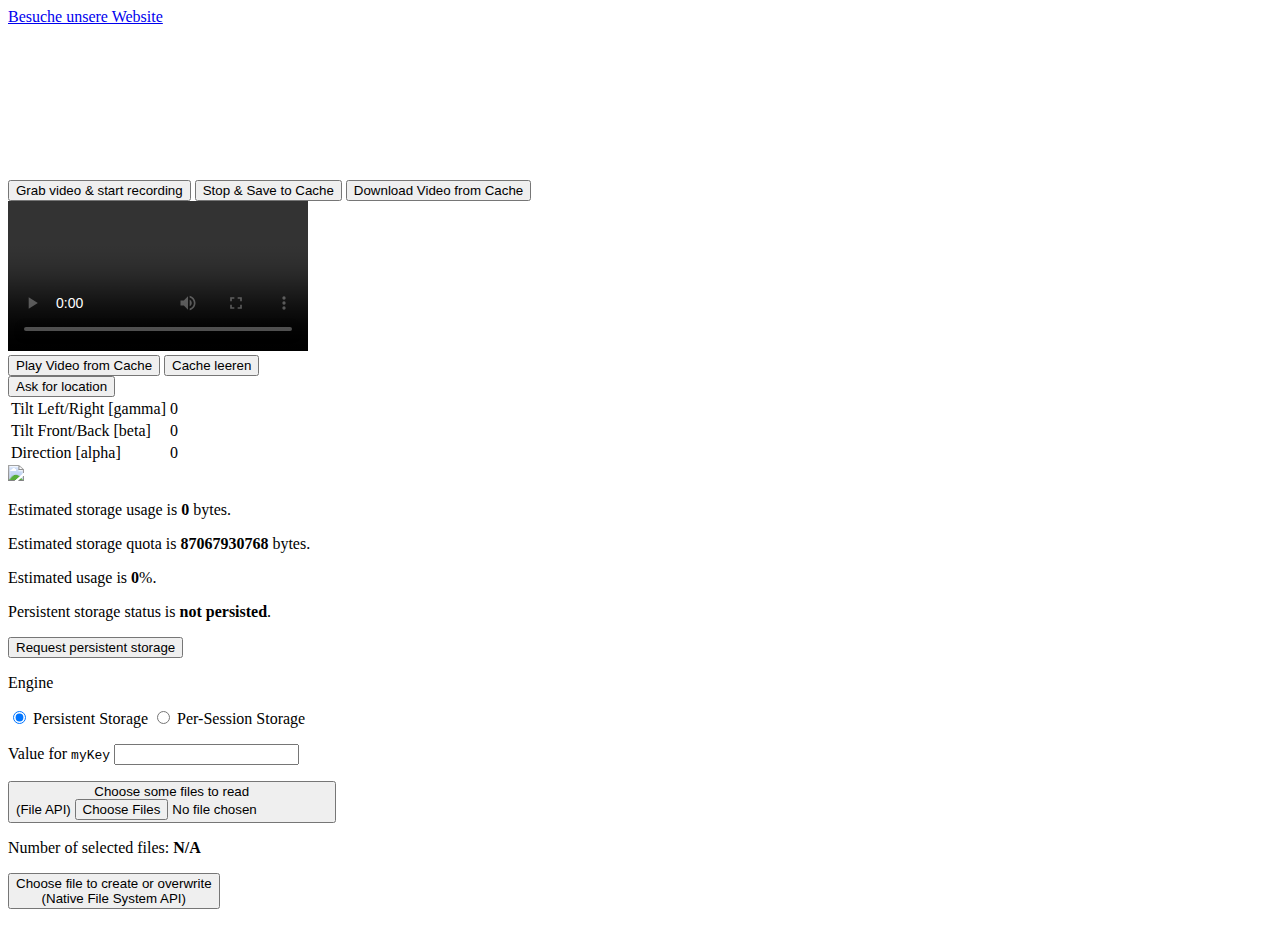
==== index.html @ 5627e57f "Update index.html" ====
<!DOCTYPE html>
<html lang="en">
  <head>
    <meta charset="UTF-8" />
    <meta name="viewport" content="width=device-width, initial-scale=1.0" />
    <meta http-equiv="X-UA-Compatible" content="ie=edge" />
    <link rel="stylesheet" href="css/styles.css" />
    <title>Dev'Coffee PWA</title>

    <link rel="icon" href="./images/icons/icon-128x128.png" />

    <link rel="manifest" href="./manifest.json" />

  </head>
  <body>
    <a href="https://www.example.com" class="button">Besuche unsere Website</a>
    <div id="container" class="video-container">
      <video autoplay poster="https://image.freepik.com/free-icon/video-camera-symbol_318-40225.png"></video>
    </div>
    <div class="container">
      <button onclick="getStream()">Grab video & start recording</button>
        <button onclick="stopRecordingAndSaveToCache()">Stop & Save to Cache</button>
        <button onclick="downloadFromCache()">Download Video from Cache</button>
      </div>
    
    <div id="container" class="video-container">
      
      <video id="playbackVideo" autoplay controls></video>
    </div>
      <div class="container">
        <button id="playButton">Play Video from Cache</button>
        <button onclick="clearCache()">Cache leeren</button>
      </div>
<button id="askButton">Ask for location</button>

<div id="target"></div>
    
    <table>
  <tr>
    <td>Tilt Left/Right [gamma]</td>
    <td id="doTiltLR"></td>
  </tr>
  <tr>
    <td>Tilt Front/Back [beta]</td>
    <td id="doTiltFB"></td>
  </tr>
  <tr>
    <td>Direction [alpha]</td>
    <td id="doDirection"></td>
  </tr>
</table>

<div id="logoContainer">
  <img src="https://www.w3.org/html/logo/downloads/HTML5_Badge_512.png" id="imgLogo">
</div>
  <p>Estimated storage usage is <b id="usage">unknown</b> bytes.</p>
<p>Estimated storage quota is <b id="quota">unknown</b> bytes.</p>
<p>Estimated usage is <b id="percent">unknown</b>%.</p>
<p>Persistent storage status is <b id="persisted">unknown</b>.</p>
<p><button onclick="requestPersistence()">Request persistent storage</button></p>
<p>
  <label>Engine</label>
</p>
<div role="group" id="selectEngine">
  <input type="radio" name="engine" value="localStorage" checked/> Persistent Storage
  <input type="radio" name="engine" value="sessionStorage"/> Per-Session Storage
</div>

<p>
  <label for="value">Value for <code>myKey</code></label>
  <input type="text" id="value">
</p>
    <div class="columns">
  <div class="column">
    <button class="btn-file">
      Choose some files to read<br>(File API) <input type="file" onchange="readFiles(this.files)" multiple>
    </button>
    
    <p>Number of selected files: <b id="count">N/A</b></p>
  </div>
  <div class="column">
    <button class="btn-file" onclick="writeFile()">
      Choose file to create or overwrite<br>(Native File System API)
    </button>
  </div>
</div>

<ul id="target"></ul>
    
    <script src="js/app.js"></script>
  </body>
</html>
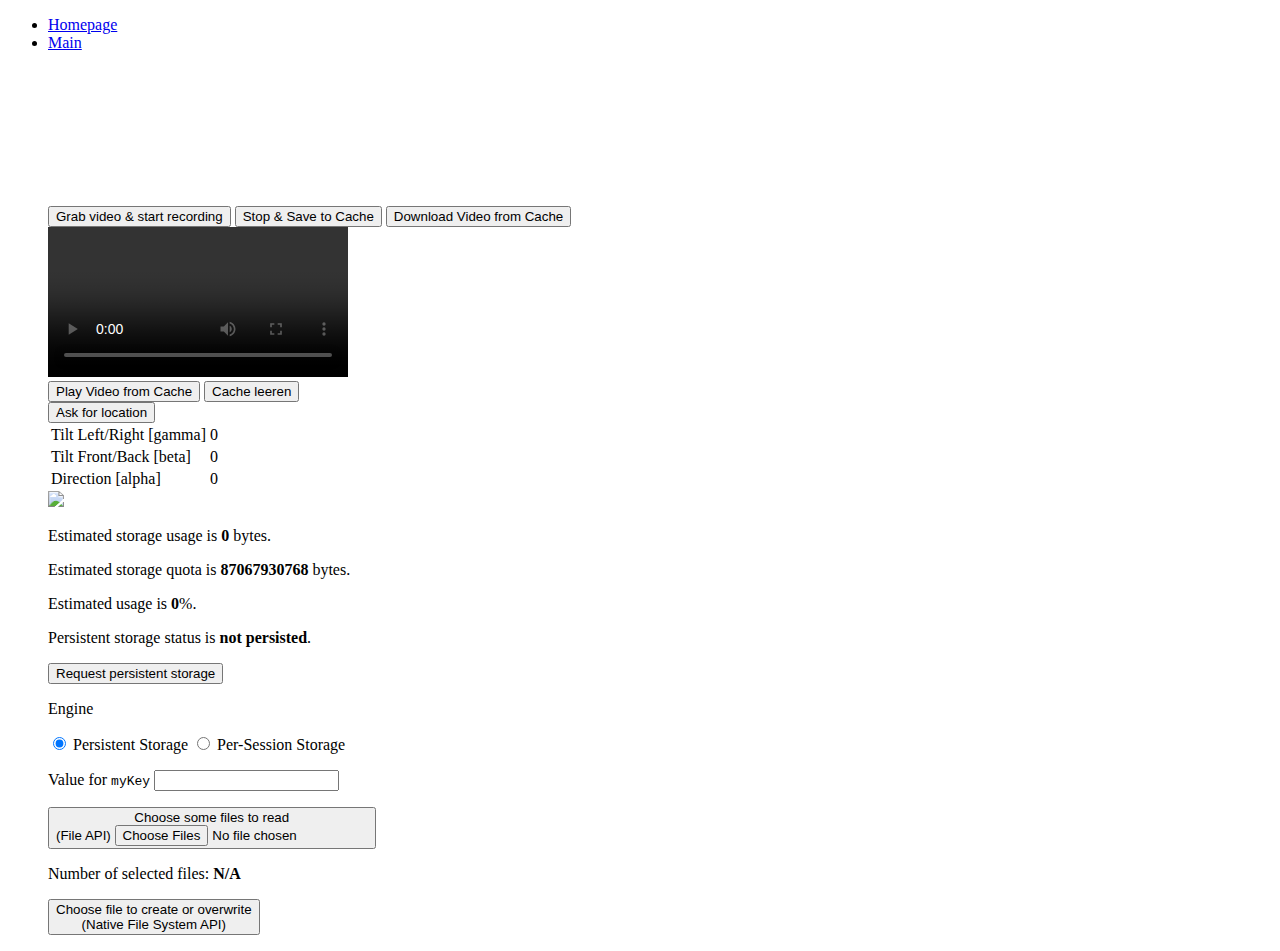
==== commit aae51bb2: "Update index.html" ====
--- a/index.html
+++ b/index.html
@@ -13,7 +13,12 @@
 
   </head>
   <body>
-    <a href="https://www.example.com" class="button">Besuche unsere Website</a>
+    <nav>
+        <ul>
+            <li><a href="homepage.html">Homepage</a></li>
+            <li><a href="index.html">Main</a></li>
+
+    
     <div id="container" class="video-container">
       <video autoplay poster="https://image.freepik.com/free-icon/video-camera-symbol_318-40225.png"></video>
     </div>
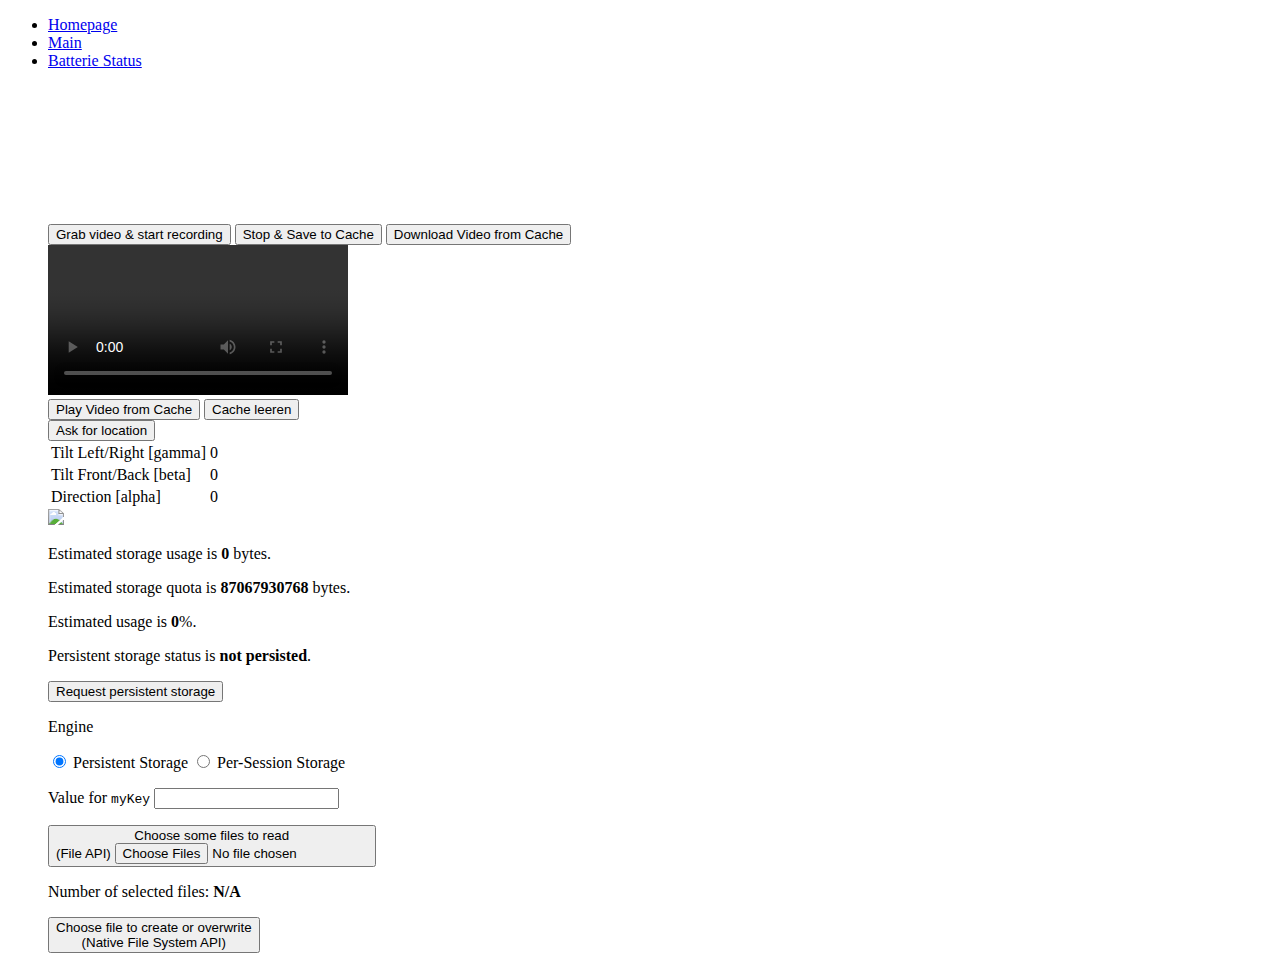
==== commit 74016b88: "Update index.html" ====
--- a/index.html
+++ b/index.html
@@ -17,6 +17,7 @@
         <ul>
             <li><a href="homepage.html">Homepage</a></li>
             <li><a href="index.html">Main</a></li>
+            <li><a href="batteri.html">Batterie Status</a></li>
 
     
     <div id="container" class="video-container">
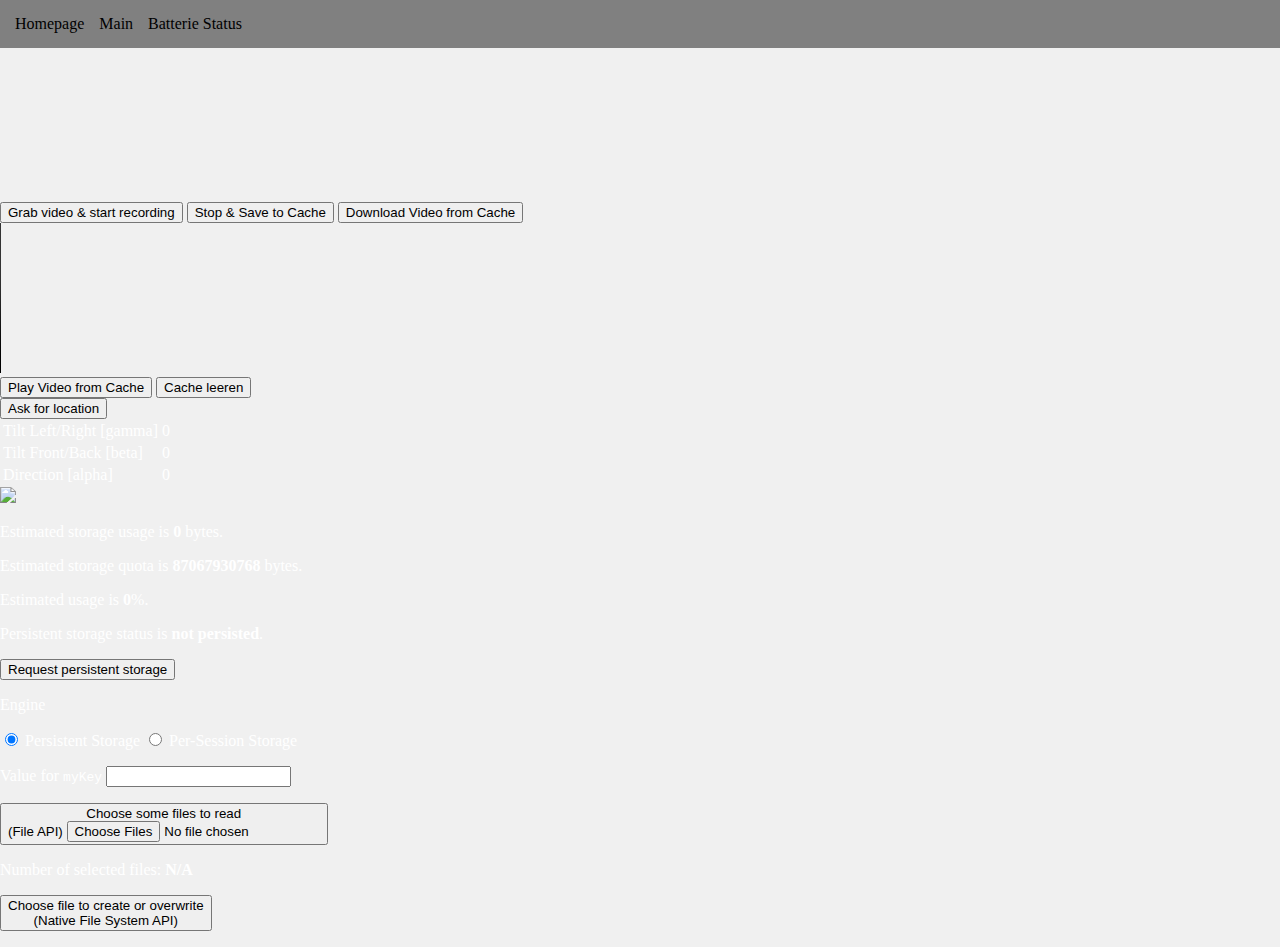
==== commit 491182ff: "Update Navbar" ====
--- a/index.html
+++ b/index.html
@@ -13,14 +13,51 @@
 
   </head>
   <body>
-    <nav>
-        <ul>
-            <li><a href="homepage.html">Homepage</a></li>
-            <li><a href="index.html">Main</a></li>
-            <li><a href="batteri.html">Batterie Status</a></li>
+  <style>
+    body {
+        background-color: #f0f0f0; /* Set the outer background color to grey */
+        color: white; /* Set text color to white */
+        margin: 0; /* Remove default body margin */
+        padding: 0; /* Remove default body padding */
+    }
 
-    
-    <div id="container" class="video-container">
+    nav {
+        background-color: #808080; /* Set navbar background color to grey */
+        padding: 15px; /* Add padding to the navbar */
+    }
+
+    nav ul {
+        list-style: none;
+        padding: 0;
+        margin: 0;
+        display: flex;
+    }
+
+    nav li {
+        margin-right: 15px;
+    }
+
+    nav a {
+        text-decoration: none;
+        color: black; /* Set link text color to white */
+        transition: color 0.3s ease; /* Smooth transition for color change */
+    }
+
+    nav a:hover {
+        color: #FFFFFF; /* Change link color on hover to match the navbar color */
+    }
+</style>
+
+  <nav>
+    <ul>
+      <li><a href="homepage.html">Homepage</a></li>
+      <li><a href="index.html">Main</a></li>
+      <li><a href="batterie.html">Batterie Status</a></li>
+    </ul>
+  </nav>
+
+
+  <div id="container" class="video-container">
       <video autoplay poster="https://image.freepik.com/free-icon/video-camera-symbol_318-40225.png"></video>
     </div>
     <div class="container">
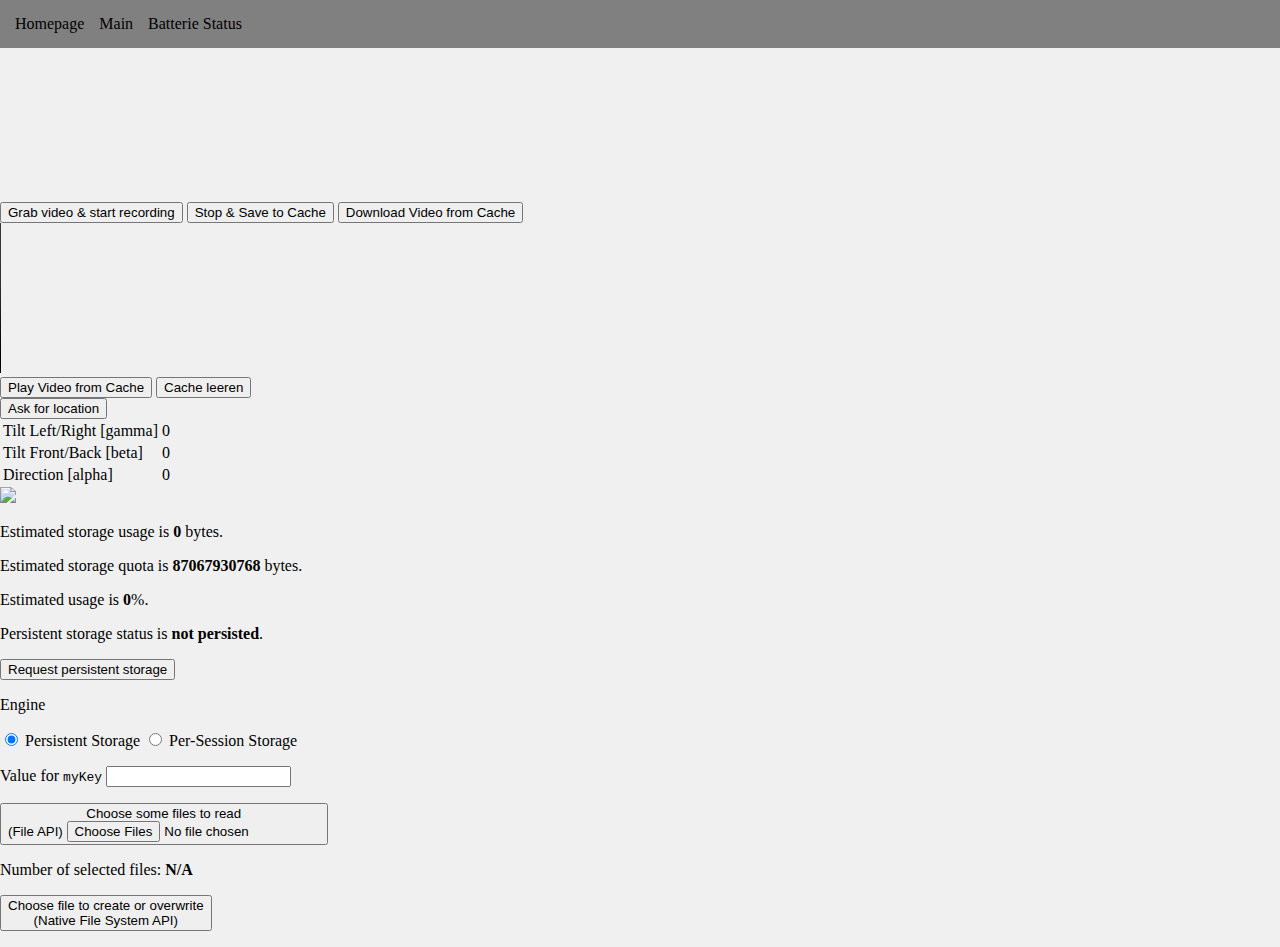
==== commit f0050497: "Schriftfarbe" ====
--- a/index.html
+++ b/index.html
@@ -11,40 +11,41 @@
 
     <link rel="manifest" href="./manifest.json" />
 
+    <style>
+        body {
+            color: black;
+        }
+    </style>
   </head>
   <body>
   <style>
     body {
-        background-color: #f0f0f0; /* Set the outer background color to grey */
-        color: white; /* Set text color to white */
-        margin: 0; /* Remove default body margin */
-        padding: 0; /* Remove default body padding */
+        background-color: #f0f0f0;
+        color: black;
+        margin: 0;
+        padding: 0;
     }
-
     nav {
-        background-color: #808080; /* Set navbar background color to grey */
-        padding: 15px; /* Add padding to the navbar */
+        background-color: #808080;
+        padding: 15px;
     }
-
     nav ul {
         list-style: none;
         padding: 0;
         margin: 0;
         display: flex;
     }
-
     nav li {
         margin-right: 15px;
     }
-
     nav a {
         text-decoration: none;
-        color: black; /* Set link text color to white */
-        transition: color 0.3s ease; /* Smooth transition for color change */
+        color: black;
+        transition: color 0.3s ease;
     }
 
     nav a:hover {
-        color: #FFFFFF; /* Change link color on hover to match the navbar color */
+        color: #FFFFFF;
     }
 </style>
 
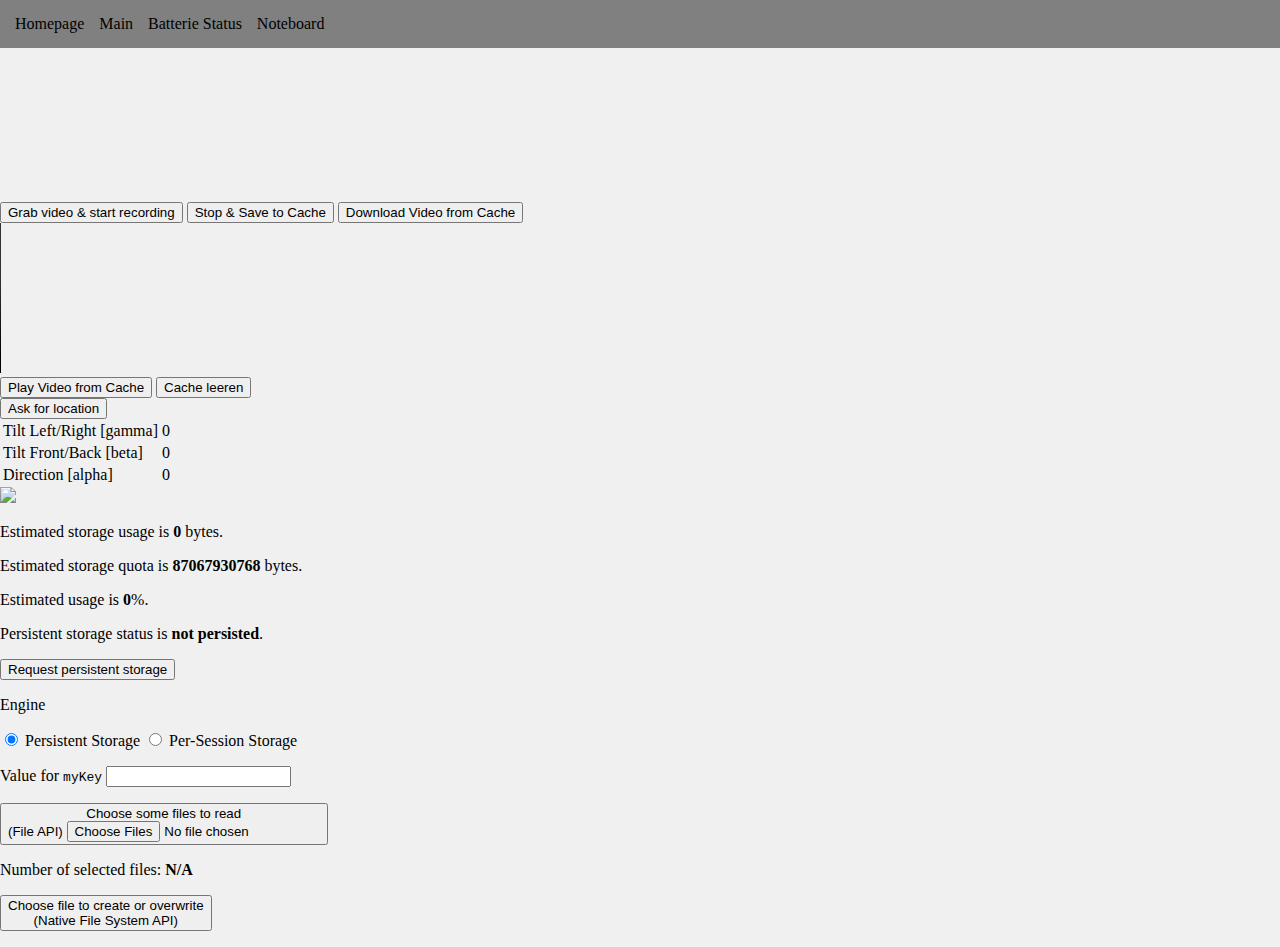
==== commit 3f77ecc5: "Schriftfarbe" ====
--- a/index.html
+++ b/index.html
@@ -54,6 +54,7 @@
       <li><a href="homepage.html">Homepage</a></li>
       <li><a href="index.html">Main</a></li>
       <li><a href="batterie.html">Batterie Status</a></li>
+      <li><a href="noteboard.html">Noteboard</a></li>
     </ul>
   </nav>
 
